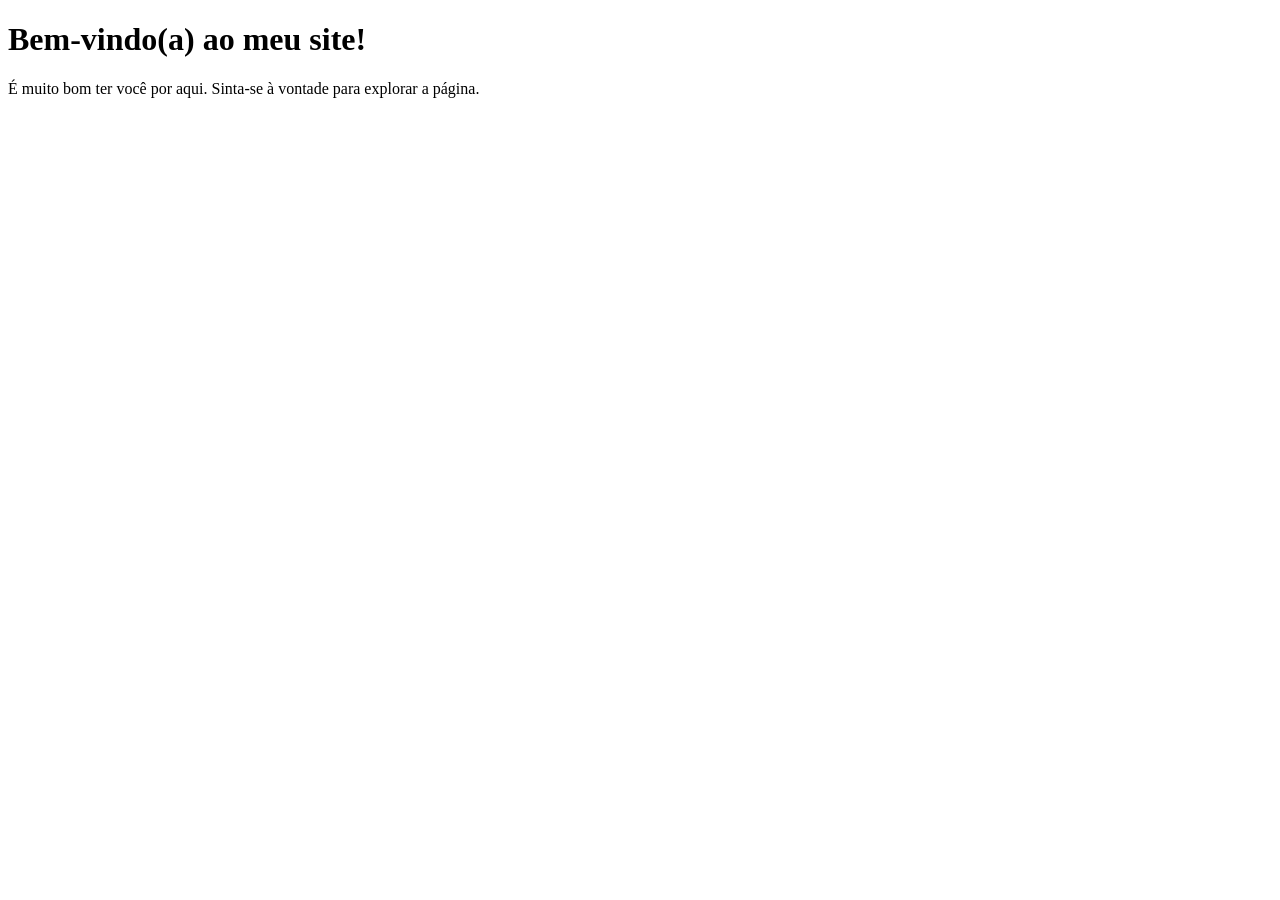
==== index.html @ f2268ca2 "Create index.html" ====
<!DOCTYPE html>
<html lang="pt-BR">
<head>
    <meta charset="UTF-8">
    <meta name="viewport" content="width=device-width, initial-scale=1.0">
    <title>RDAGUIAR Afiliados</title>
</head>
<body>
    <h1>Bem-vindo(a) ao meu site!</h1>
    <p>É muito bom ter você por aqui. Sinta-se à vontade para explorar a página.</p>
</body>
</html>
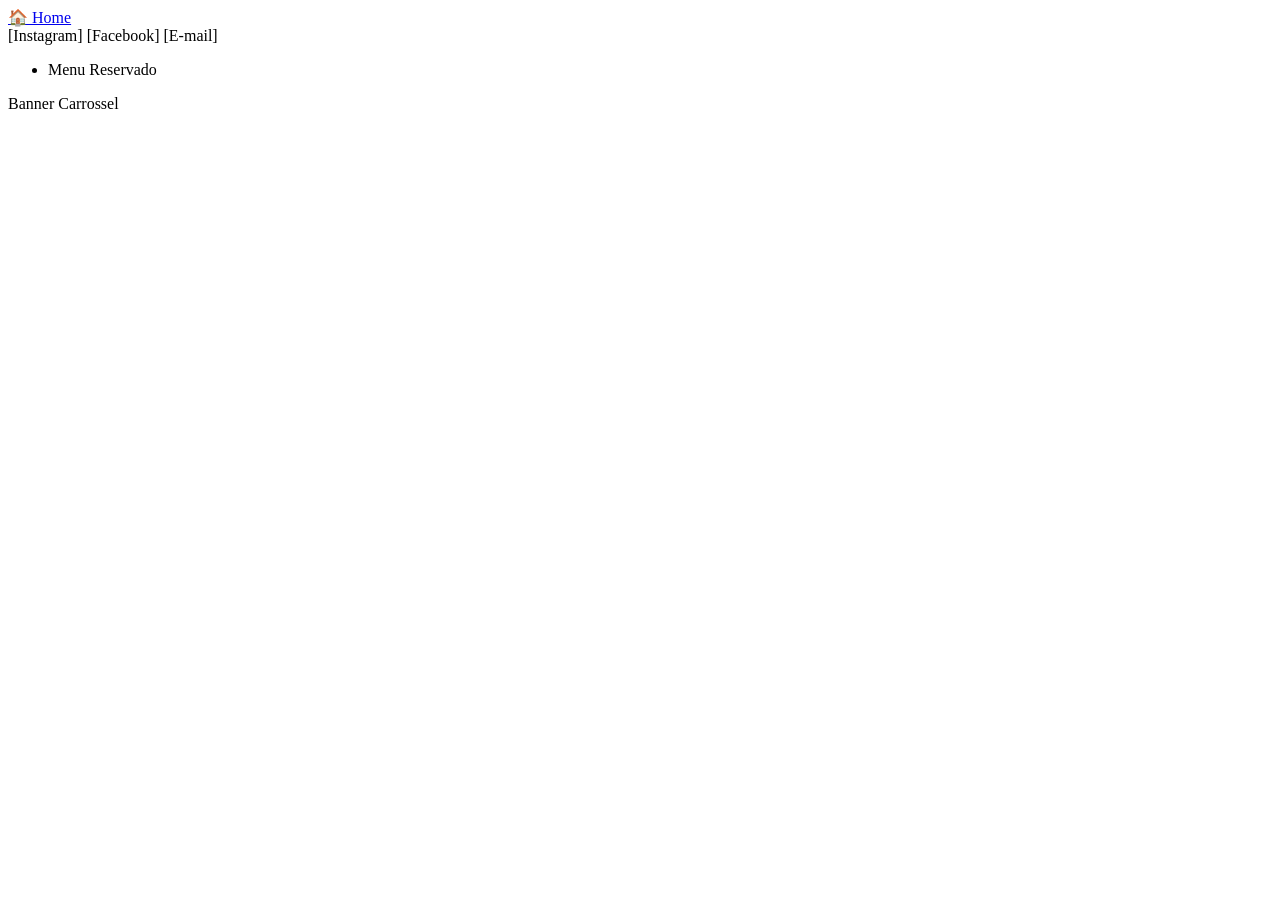
==== commit 73ecc14f: "Update index.html" ====
--- a/index.html
+++ b/index.html
@@ -1,12 +1,38 @@
 <!DOCTYPE html>
-<html lang="pt-BR">
+<html lang="pt-br">
 <head>
     <meta charset="UTF-8">
-    <meta name="viewport" content="width=device-width, initial-scale=1.0">
-    <title>RDAGUIAR Afiliados</title>
+    <title>RDAGUIAR - Tecnologia</title>
+    <link rel="stylesheet" href="style.css">
 </head>
 <body>
-    <h1>Bem-vindo(a) ao meu site!</h1>
-    <p>É muito bom ter você por aqui. Sinta-se à vontade para explorar a página.</p>
+    <header id="topo">
+        <div class="esquerda"><a href="index.html">🏠 Home</a></div>
+        <div class="direita">
+            <span>[Instagram]</span> <span>[Facebook]</span> <span>[E-mail]</span>
+        </div>
+    </header>
+
+    <div class="wrapper">
+        <nav id="menu-lateral">
+            <!-- Menu Reservado -->
+            <ul>
+                <li>Menu Reservado</li>
+            </ul>
+        </nav>
+
+        <main>
+            <section id="carrossel" class="box-branco">
+                <!-- Carrossel será carregado aqui -->
+                <div class="slide">Banner Carrossel</div>
+            </section>
+
+            <section id="vitrine">
+                <!-- Produtos serão carregados aqui -->
+            </section>
+        </main>
+    </div>
+    <script src="script.js"></script>
 </body>
-</html>
+</htm
+    l>
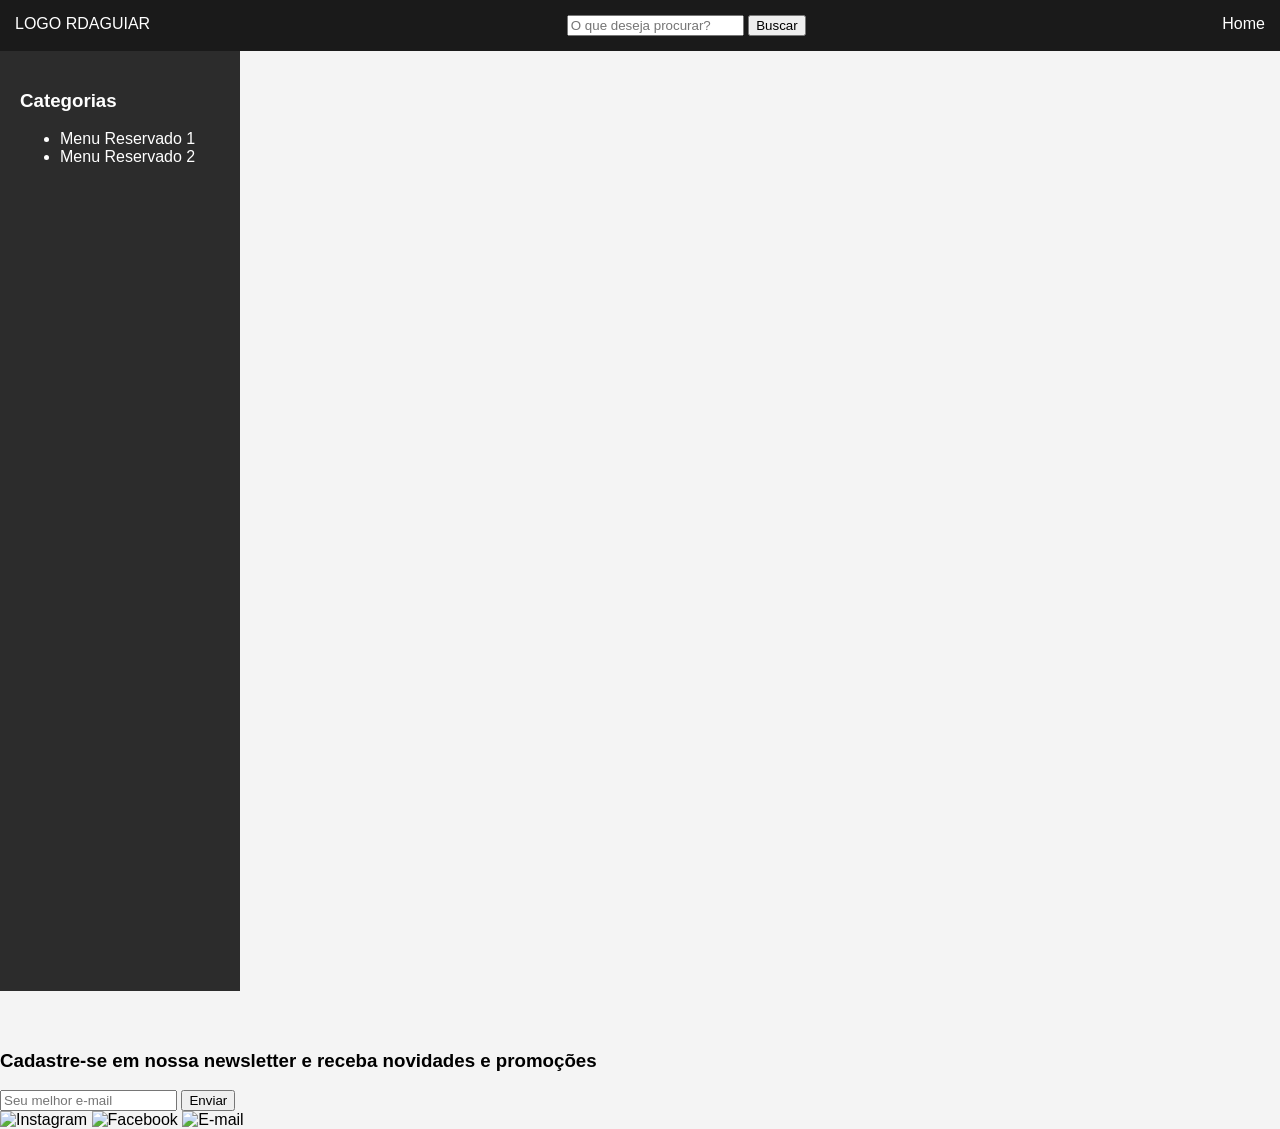
==== commit 8bb75696: "Update index.html" ====
--- a/index.html
+++ b/index.html
@@ -2,37 +2,51 @@
 <html lang="pt-br">
 <head>
     <meta charset="UTF-8">
-    <title>RDAGUIAR - Tecnologia</title>
+    <title>RDAGUIAR - Tecnologia e Utilidades</title>
     <link rel="stylesheet" href="style.css">
 </head>
 <body>
-    <header id="topo">
-        <div class="esquerda"><a href="index.html">🏠 Home</a></div>
-        <div class="direita">
-            <span>[Instagram]</span> <span>[Facebook]</span> <span>[E-mail]</span>
+    <header>
+        <div class="logo">LOGO RDAGUIAR</div>
+        <div class="busca">
+            <input type="text" id="campoBusca" placeholder="O que deseja procurar?">
+            <button>Buscar</button>
         </div>
+        <nav class="topo-links">
+            <a href="index.html">Home</a>
+            <!-- Links futuros aqui -->
+        </nav>
     </header>
 
-    <div class="wrapper">
-        <nav id="menu-lateral">
-            <!-- Menu Reservado -->
-            <ul>
-                <li>Menu Reservado</li>
+    <div class="banner-container">
+        <!-- O JS vai carregar o Carrossel aqui -->
+    </div>
+
+    <main class="container">
+        <aside id="menu-lateral">
+            <h3>Categorias</h3>
+            <ul id="lista-menu">
+                <li>Menu Reservado 1</li>
+                <li>Menu Reservado 2</li>
             </ul>
-        </nav>
+        </aside>
 
-        <main>
-            <section id="carrossel" class="box-branco">
-                <!-- Carrossel será carregado aqui -->
-                <div class="slide">Banner Carrossel</div>
-            </section>
+        <section id="vitrine">
+            <!-- Os produtos aparecem aqui -->
+        </section>
+    </main>
 
-            <section id="vitrine">
-                <!-- Produtos serão carregados aqui -->
-            </section>
-        </main>
-    </div>
-    <script src="script.js"></script>
+    <footer class="newsletter">
+        <h3>Cadastre-se em nossa newsletter e receba novidades e promoções</h3>
+        <form action="https://formspree.io/f/seu-codigo-aqui" method="POST">
+            <input type="email" name="email" placeholder="Seu melhor e-mail" required>
+            <button type="submit">Enviar</button>
+        </form>
+        <div class="social-icons">
+            <img src="icon_instagram.svg" alt="Instagram">
+            <img src="icon_facebook.svg" alt="Facebook">
+            <img src="icon_email.svg" alt="E-mail">
+        </div>
+    </footer>
 </body>
-</htm
-    l>
+</html>
--- a/style.css
+++ b/style.css
@@ -0,0 +1,22 @@
+body { margin: 0; font-family: Arial, sans-serif; background-color: #f4f4f4; }
+
+/* Topo Grafite */
+header { background-color: #1a1a1a; color: #fff; padding: 15px; display: flex; justify-content: space-between; }
+header a { color: white; text-decoration: none; }
+
+/* Wrapper e Menu */
+.wrapper { display: flex; }
+#menu-lateral { width: 200px; background-color: #2c2c2c; color: white; min-height: 100vh; padding: 20px; }
+
+/* Carrossel Branco */
+.box-branco { background: white; border: 2px solid #ddd; padding: 20px; margin: 20px; min-height: 200px; text-align: center; }
+
+/* Vitrine */
+#vitrine { display: grid; grid-template-columns: repeat(3, 1fr); gap: 20px; padding: 20px; }
+.card { background: white; padding: 15px; border-radius: 5px; }
+
+@media (max-width: 768px) {
+    #vitrine { grid-template-columns: 1fr; }
+    .wrapper { flex-direction: column; }
+    #menu-lateral { width: 100%; min-height: auto; }
+}
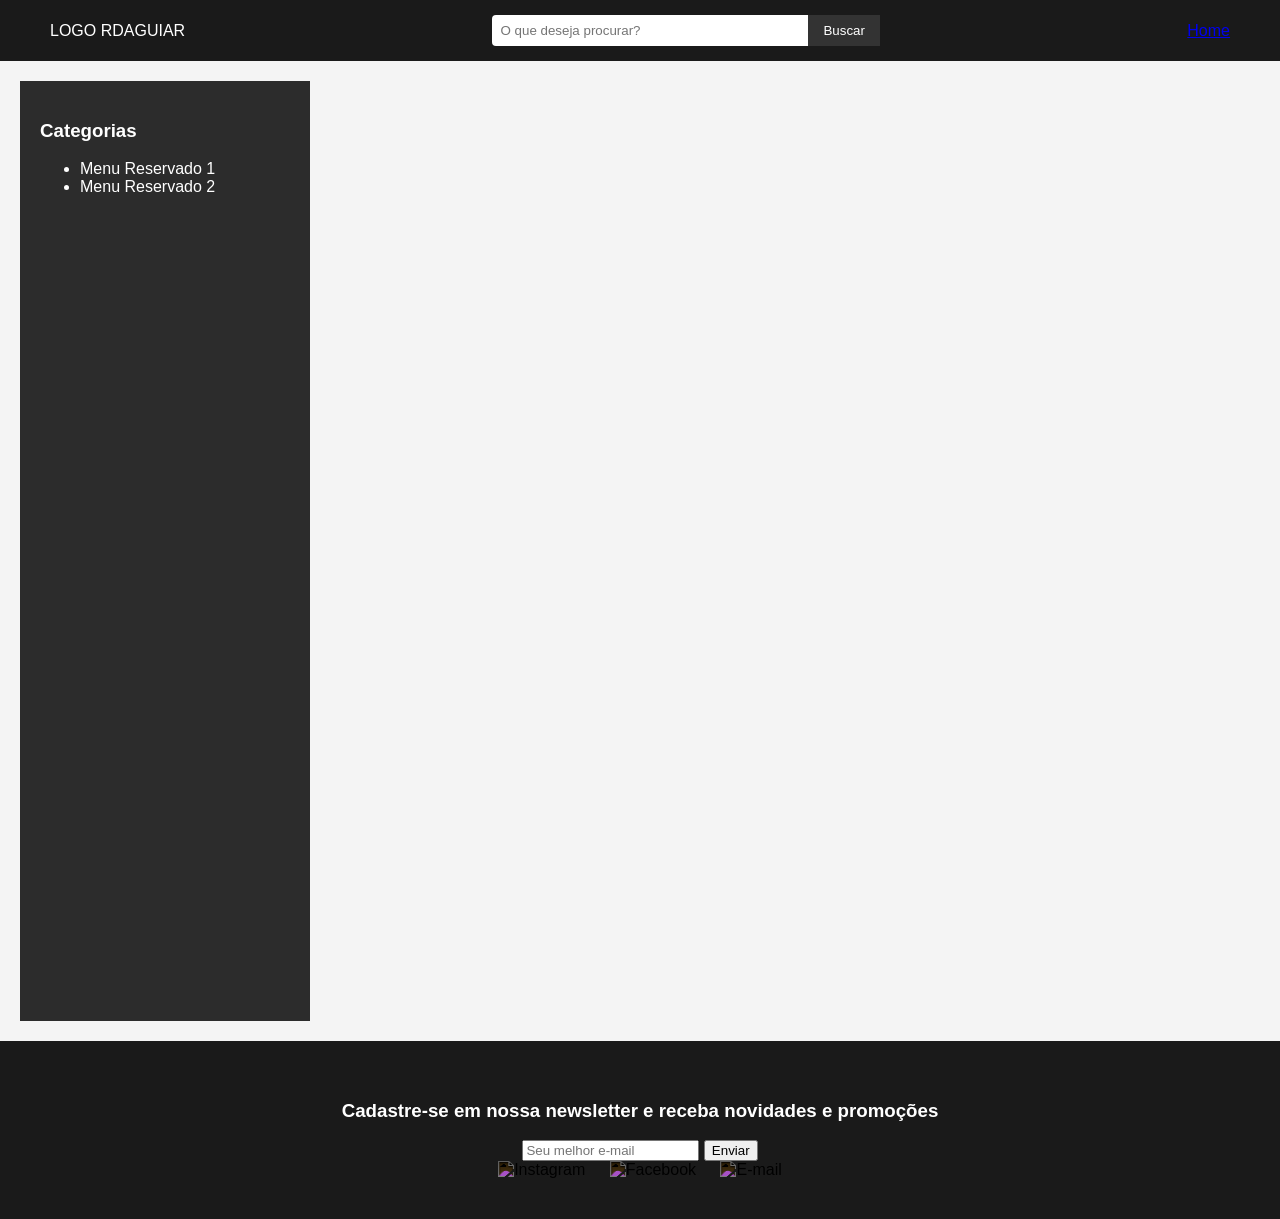
==== commit 4ac03d0e: "Update index.html" ====
--- a/index.html
+++ b/index.html
@@ -4,6 +4,7 @@
     <meta charset="UTF-8">
     <title>RDAGUIAR - Tecnologia e Utilidades</title>
     <link rel="stylesheet" href="style.css">
+    <script src="https://cdn.jsdelivr.net/npm/fuse.js/dist/fuse.min.js"></script>
 </head>
 <body>
     <header>
--- a/style.css
+++ b/style.css
@@ -1,22 +1,12 @@
-body { margin: 0; font-family: Arial, sans-serif; background-color: #f4f4f4; }
+body { font-family: sans-serif; margin: 0; background-color: #f4f4f4; }
+header { background: #1a1a1a; color: white; display: flex; align-items: center; justify-content: space-between; padding: 15px 50px; }
+.busca { display: flex; }
+.busca input { padding: 8px; width: 300px; border: none; border-radius: 4px 0 0 4px; }
+.busca button { padding: 8px 15px; background: #333; color: white; border: none; cursor: pointer; }
 
-/* Topo Grafite */
-header { background-color: #1a1a1a; color: #fff; padding: 15px; display: flex; justify-content: space-between; }
-header a { color: white; text-decoration: none; }
+.container { display: flex; padding: 20px; }
+#menu-lateral { width: 250px; background: #2c2c2c; color: white; padding: 20px; height: 100vh; }
+#vitrine { display: grid; grid-template-columns: repeat(3, 1fr); gap: 20px; flex: 1; }
 
-/* Wrapper e Menu */
-.wrapper { display: flex; }
-#menu-lateral { width: 200px; background-color: #2c2c2c; color: white; min-height: 100vh; padding: 20px; }
-
-/* Carrossel Branco */
-.box-branco { background: white; border: 2px solid #ddd; padding: 20px; margin: 20px; min-height: 200px; text-align: center; }
-
-/* Vitrine */
-#vitrine { display: grid; grid-template-columns: repeat(3, 1fr); gap: 20px; padding: 20px; }
-.card { background: white; padding: 15px; border-radius: 5px; }
-
-@media (max-width: 768px) {
-    #vitrine { grid-template-columns: 1fr; }
-    .wrapper { flex-direction: column; }
-    #menu-lateral { width: 100%; min-height: auto; }
-}
+.newsletter { background: #1a1a1a; color: white; padding: 40px; text-align: center; }
+.social-icons img { width: 40px; margin: 0 10px; filter: invert(1); }
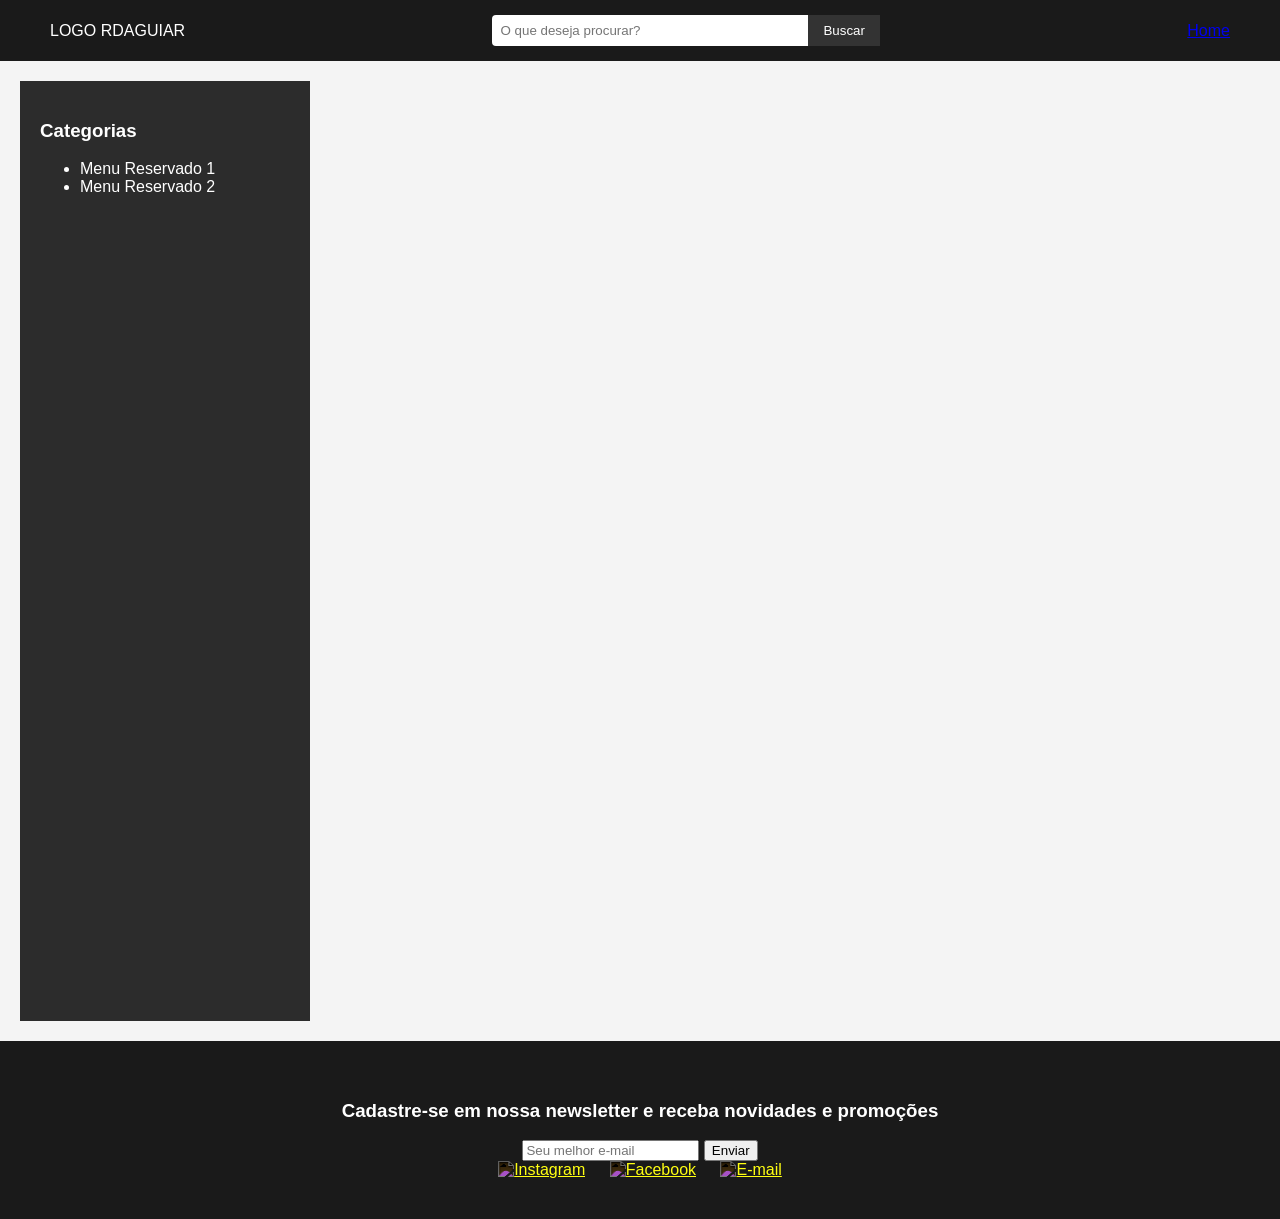
==== commit ca47289a: "Update footer form action and social icons" ====
--- a/index.html
+++ b/index.html
@@ -15,13 +15,11 @@
         </div>
         <nav class="topo-links">
             <a href="index.html">Home</a>
-            <!-- Links futuros aqui -->
-        </nav>
+            </nav>
     </header>
 
     <div class="banner-container">
-        <!-- O JS vai carregar o Carrossel aqui -->
-    </div>
+        </div>
 
     <main class="container">
         <aside id="menu-lateral">
@@ -33,21 +31,22 @@
         </aside>
 
         <section id="vitrine">
-            <!-- Os produtos aparecem aqui -->
-        </section>
+            </section>
     </main>
 
     <footer class="newsletter">
         <h3>Cadastre-se em nossa newsletter e receba novidades e promoções</h3>
-        <form action="https://formspree.io/f/seu-codigo-aqui" method="POST">
+        <form action="https://formspree.io/f/mykalblb" method="POST">
             <input type="email" name="email" placeholder="Seu melhor e-mail" required>
             <button type="submit">Enviar</button>
         </form>
         <div class="social-icons">
-            <img src="icon_instagram.svg" alt="Instagram">
-            <img src="icon_facebook.svg" alt="Facebook">
-            <img src="icon_email.svg" alt="E-mail">
+            <a href="#"><img src="assets/icon_instagram.svg" alt="Instagram"></a>
+            <a href="#"><img src="assets/icon_facebook.svg" alt="Facebook"></a>
+            <a href="#"><img src="assets/icon_email.svg" alt="E-mail"></a>
         </div>
     </footer>
+
+    <script src="script.js"></script>
 </body>
 </html>
